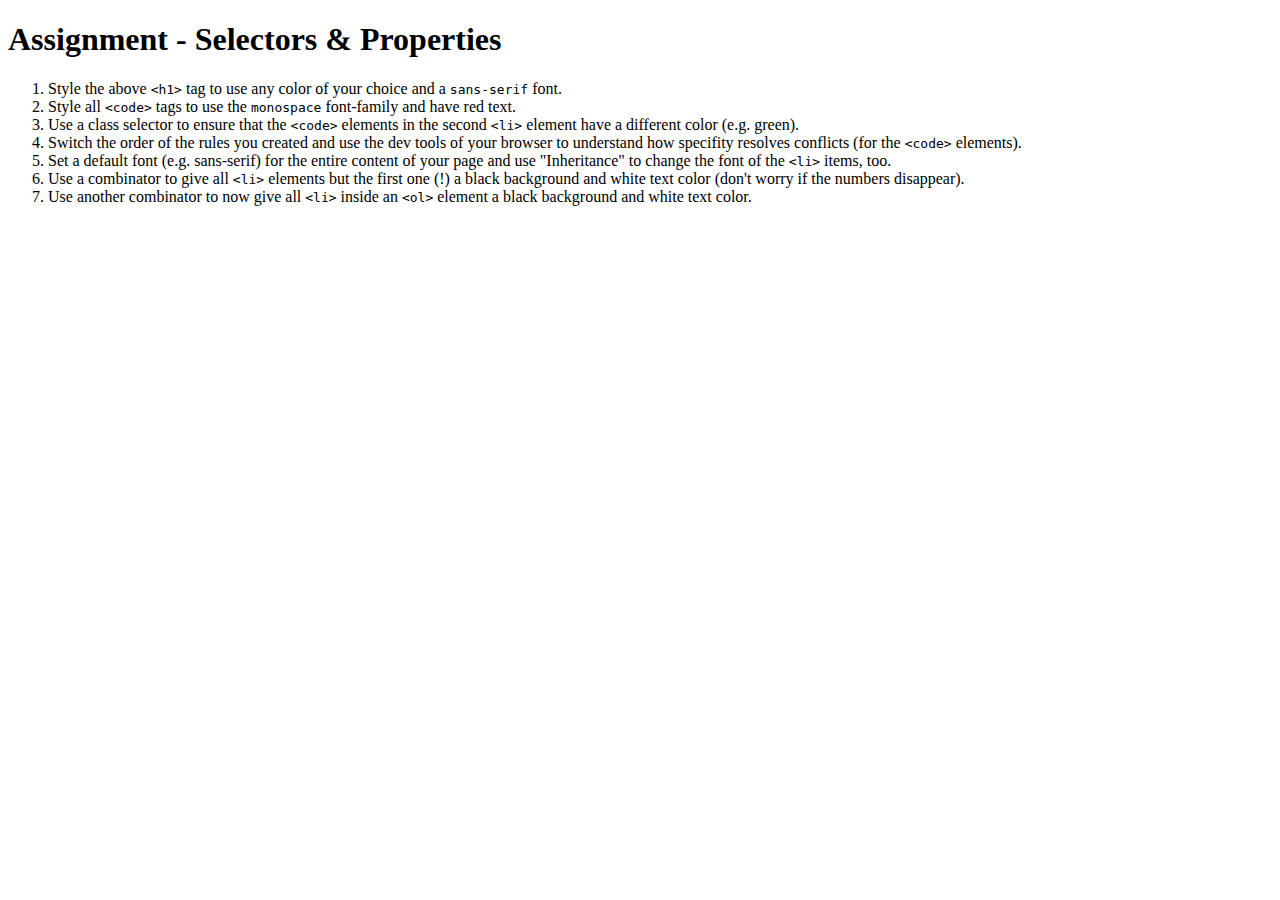
==== basics-06-assignment-problem/index.html @ 9d9f989a "Added first assignment" ====
<!DOCTYPE html>
<html lang="en">
<head>
    <meta charset="UTF-8">
    <meta name="viewport" content="width=device-width, initial-scale=1.0">
    <meta http-equiv="X-UA-Compatible" content="ie=edge">
    <title>CSS Course</title>
    <link rel="stylesheet" href="main.css">
</head>
<body>
    <h1 id="assignment-instructions">Assignment - Selectors &amp; Properties</h1>
    <ol>
        <li>Style the above <code>&lt;h1&gt;</code> tag to use any color of your choice and a <code>sans-serif</code> font.</li>
        <li>Style all <code>&lt;code&gt;</code> tags to use the <code>monospace</code> font-family and have red text.</li>
        <li>Use a class selector to ensure that the <code>&lt;code&gt;</code> elements in the second <code>&lt;li&gt;</code> element have a different color (e.g. green).</li>
        <li>Switch the order of the rules you created and use the dev tools of your browser to understand how specifity resolves conflicts (for the <code>&lt;code&gt;</code> elements).</li>
        <li>Set a default font (e.g. sans-serif) for the entire content of your page and use "Inheritance" to change the font of the <code>&lt;li&gt;</code> items, too.</li>
        <li>Use a combinator to give all <code>&lt;li&gt;</code> elements but the first one (!) a black background and white text color (don't worry if the numbers disappear).</li>
        <li>Use another combinator to now give all <code>&lt;li&gt;</code> inside an <code>&lt;ol&gt;</code> element a black background and white text color.</li>
    </ol>
</body>
</html>
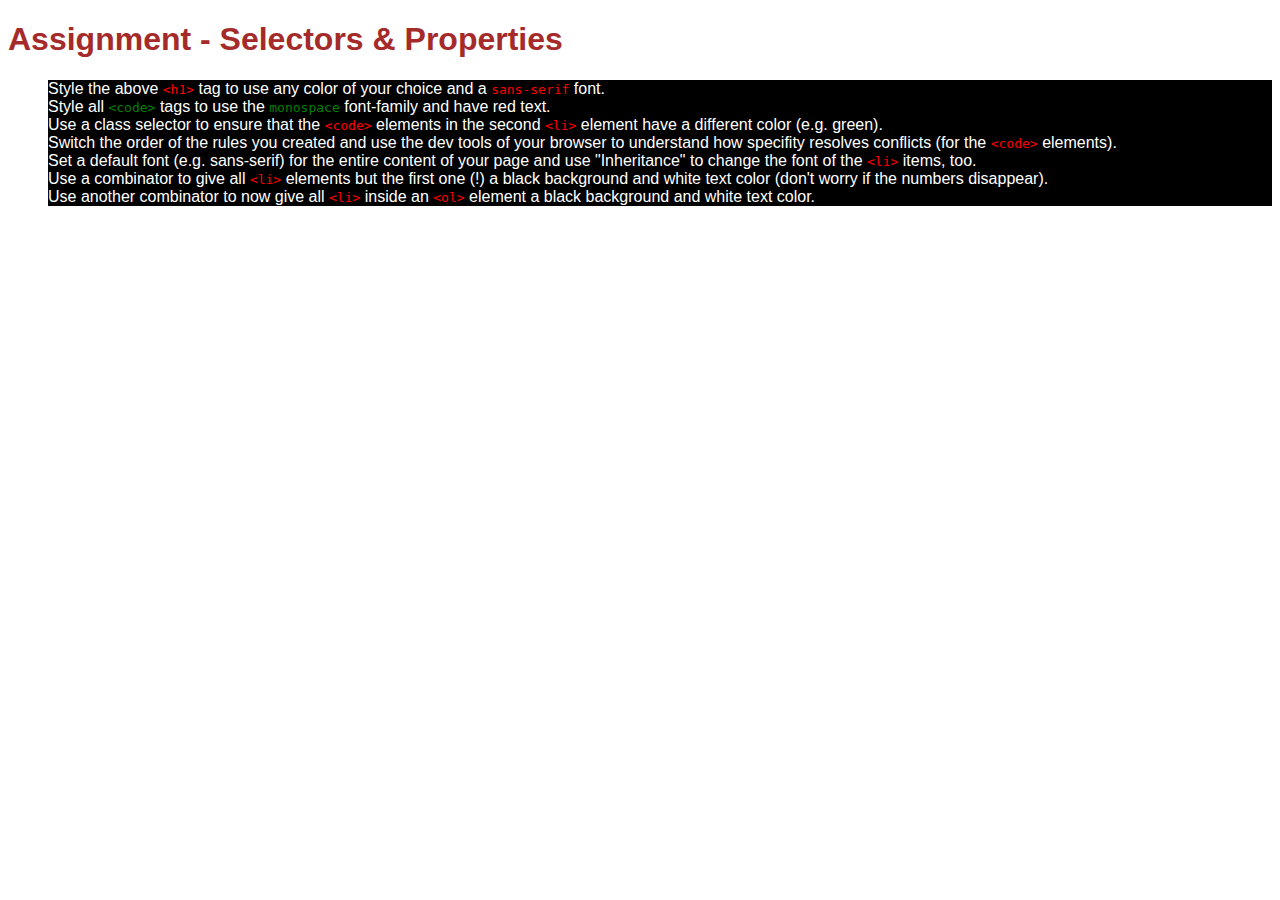
==== commit f4ee7610: "Solved first assignment" ====
--- a/basics-06-assignment-problem/index.html
+++ b/basics-06-assignment-problem/index.html
@@ -11,7 +11,7 @@
     <h1 id="assignment-instructions">Assignment - Selectors &amp; Properties</h1>
     <ol>
         <li>Style the above <code>&lt;h1&gt;</code> tag to use any color of your choice and a <code>sans-serif</code> font.</li>
-        <li>Style all <code>&lt;code&gt;</code> tags to use the <code>monospace</code> font-family and have red text.</li>
+        <li class="green">Style all <code>&lt;code&gt;</code> tags to use the <code>monospace</code> font-family and have red text.</li>
         <li>Use a class selector to ensure that the <code>&lt;code&gt;</code> elements in the second <code>&lt;li&gt;</code> element have a different color (e.g. green).</li>
         <li>Switch the order of the rules you created and use the dev tools of your browser to understand how specifity resolves conflicts (for the <code>&lt;code&gt;</code> elements).</li>
         <li>Set a default font (e.g. sans-serif) for the entire content of your page and use "Inheritance" to change the font of the <code>&lt;li&gt;</code> items, too.</li>
--- a/basics-06-assignment-problem/main.css
+++ b/basics-06-assignment-problem/main.css
@@ -0,0 +1,26 @@
+body {
+  font-family: sans-serif;
+}
+h1 {
+  color: brown;
+  font-family: sans-serif;
+}
+
+code {
+  font-family: monospace;
+  color: red;
+}
+
+.green code {
+  color: green;
+}
+
+li + li {
+  background: black;
+  color: white;
+}
+
+ol li {
+  background: black;
+  color: white;
+}
